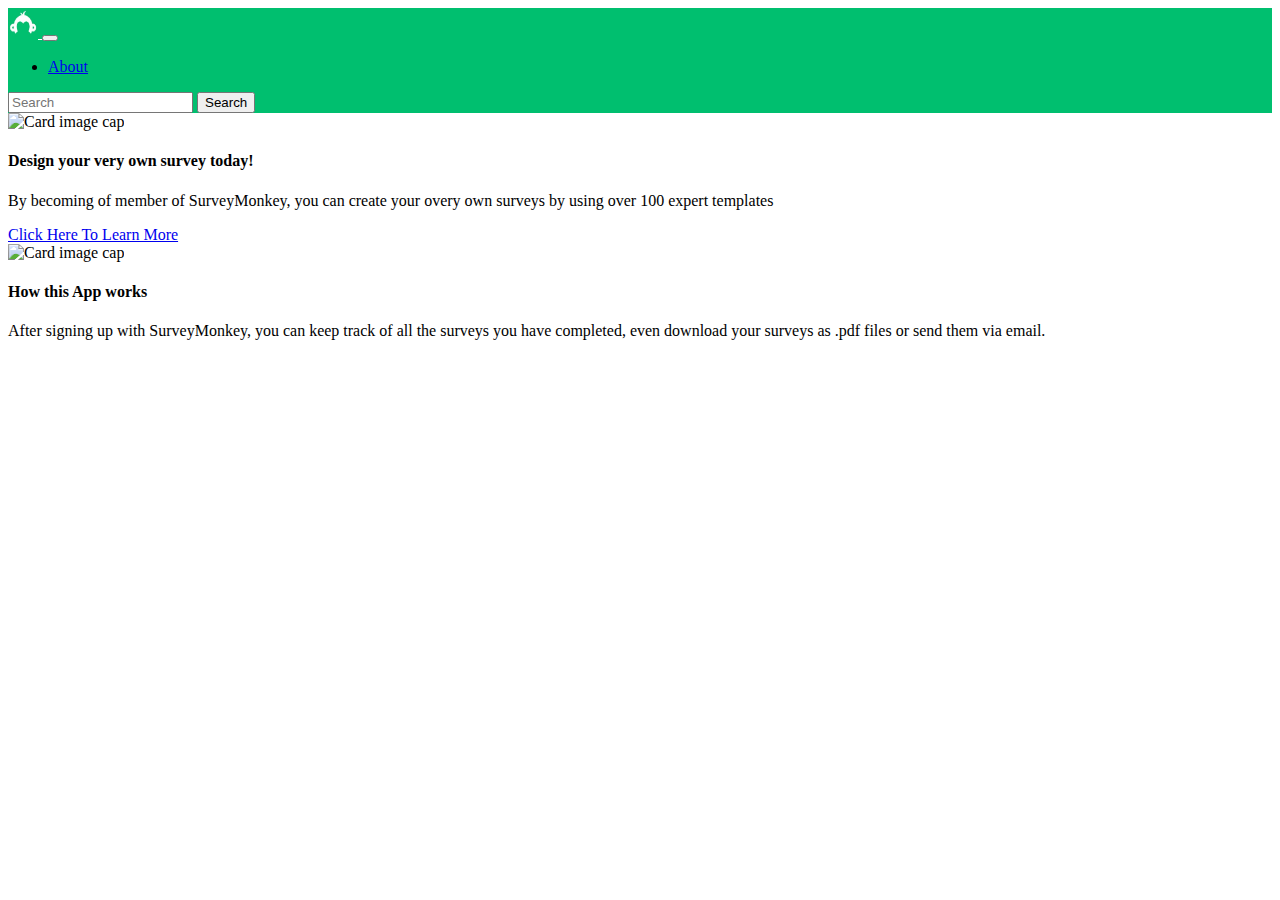
==== about.html @ ddce36b1 "Add files via upload" ====
<!DOCTYPE html>
<html>
<head>
	<link rel="stylesheet" href="https://maxcdn.bootstrapcdn.com/bootstrap/4.0.0-beta.2/css/bootstrap.min.css" integrity="sha384-PsH8R72JQ3SOdhVi3uxftmaW6Vc51MKb0q5P2rRUpPvrszuE4W1povHYgTpBfshb" crossorigin="anonymous">

  	<script src="https://code.jquery.com/jquery-3.2.1.slim.min.js" integrity="sha384-KJ3o2DKtIkvYIK3UENzmM7KCkRr/rE9/Qpg6aAZGJwFDMVNA/GpGFF93hXpG5KkN" crossorigin="anonymous"></script>
  	<script src="https://cdnjs.cloudflare.com/ajax/libs/popper.js/1.12.3/umd/popper.min.js" integrity="sha384-vFJXuSJphROIrBnz7yo7oB41mKfc8JzQZiCq4NCceLEaO4IHwicKwpJf9c9IpFgh" crossorigin="anonymous"></script>
  	<script src="https://maxcdn.bootstrapcdn.com/bootstrap/4.0.0-beta.2/js/bootstrap.min.js" integrity="sha384-alpBpkh1PFOepccYVYDB4do5UnbKysX5WZXm3XxPqe5iKTfUKjNkCk9SaVuEZflJ" crossorigin="anonymous"></script>
	<title>About SurveyMonkey</title>
	<link rel="stylesheet" href="stylesheet.css">
	<link rel="shortcut icon" href="logo.jpg">
</head>
<body>
	<!--Navigation bar -->
	<nav class="navbar navbar-expand-lg navbar-light bg-light">
  <a class="navbar-brand" href="index.html">
     <img src="logo.jpg" width="30" height="30" alt=""> </a>
  <button class="navbar-toggler" type="button" data-toggle="collapse" data-target="#navbarSupportedContent" aria-controls="navbarSupportedContent" aria-expanded="false" aria-label="Toggle navigation">
    <span class="navbar-toggler-icon"></span>
  </button>

  <div class="collapse navbar-collapse" id="navbarSupportedContent">
    <ul class="navbar-nav mr-auto">
      
      <li class="nav-item">
        <a class="nav-link" href="about.html">About </a>
      </li>
    </ul>
    <form class="form-inline my-2 my-lg-0">
      <input class="form-control mr-sm-2" type="search" placeholder="Search" aria-label="Search">
      <button class="btn btn-outline-success my-2 my-sm-0" type="submit">Search</button>
    </form>
  </div>
</nav>
<!-- End Of NAV BAR -->
<!--First Card -->
	<div class="card" style="width: auto;">
  <img class="card-img-top-responsive" src="https://iz.zohostatic.com/sites/default/files/share-surveys.png" alt="Card image cap">
  <div class="card-body">
    <h4 class="card-title">Design your very own survey today!</h4>
    <p class="card-text">By becoming of member of SurveyMonkey, you can create your overy own surveys by using over 100 expert templates</p>
  </div>
  <div class="card-body">
    <a href="https://www.surveymonkey.com/mp/take-a-tour/?ut_source=header" class="card-link">Click Here To Learn More</a>
  </div>
</div>
<!--End of first Card -->
<!--Second Card Info About the App we Are designing -->
	<div class="card" style="width: auto;">
  <img class="card-img-top-responsive" src="http://newworth.asia/wp-content/uploads/2014/10/mobile-apps-390x215.jpg" alt="Card image cap">
  <div class="card-body">
    <h4 class="card-title">How this App works</h4>
    <p class="card-text">After signing up with SurveyMonkey, you can keep track of all the surveys you have completed, even download your surveys as .pdf files or send them via email.</p>
  </div>
</div>
</body>
</html>
---- stylesheet.css ----
.btn.btn-primary {
	color: #fff !important;
  	background-color: #00BF6F !important;
  	border-color: #4cae4c !important;
  	
}
.btn.btn-primary:hover {
  color: #fff !important;
  background-color: #218838 !important;
  border-color: #1e7e34 !important;
}

.navbar.navbar-expand-lg.navbar-light.bg-light {
	background-color: #00BF6F !important;
}
.navbar-brand {
	color: #fff !important;
}
.title {
	text-align: center;
	font-family: "Helvetica Neue Medium";
	font-size: 50px;
}
.image {
	width: 50px;
	height: 50px;
}
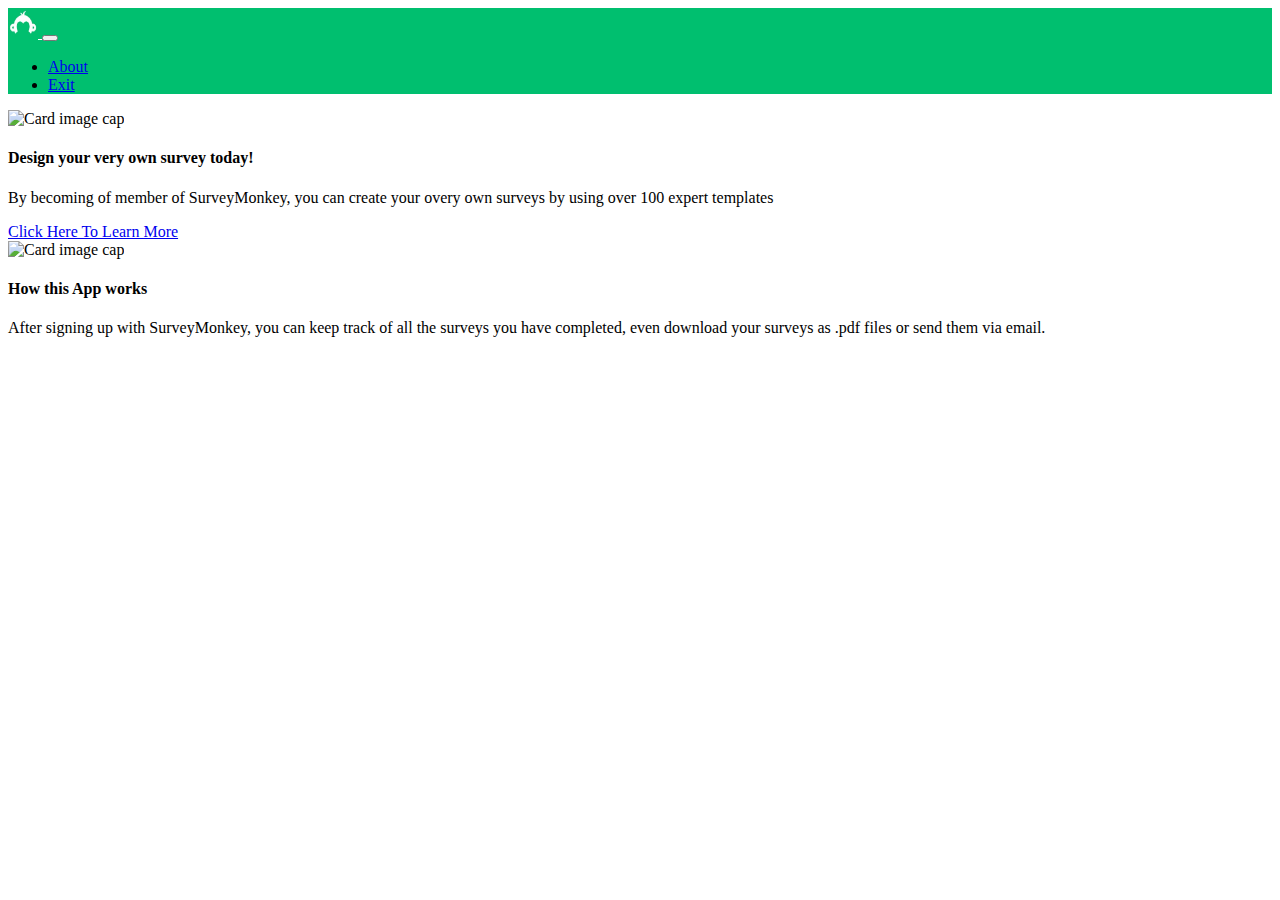
==== commit f35d0ec8: "Add files via upload" ====
--- a/about.html
+++ b/about.html
@@ -25,11 +25,10 @@
       <li class="nav-item">
         <a class="nav-link" href="about.html">About </a>
       </li>
+	  <li class = "nav-item">
+	    <a class="nav-link" href="index.html">Exit</a>
+	  </li>
     </ul>
-    <form class="form-inline my-2 my-lg-0">
-      <input class="form-control mr-sm-2" type="search" placeholder="Search" aria-label="Search">
-      <button class="btn btn-outline-success my-2 my-sm-0" type="submit">Search</button>
-    </form>
   </div>
 </nav>
 <!-- End Of NAV BAR -->
--- a/stylesheet.css
+++ b/stylesheet.css
@@ -24,4 +24,14 @@
 .image {
 	width: 50px;
 	height: 50px;
+}
+
+input[type="file"] {
+    display: none;
+}
+.custom-file-upload {
+  border: 1px solid #ccc;
+  display: inline-block;
+  padding: 6px 12px;
+  cursor: pointer;
 }